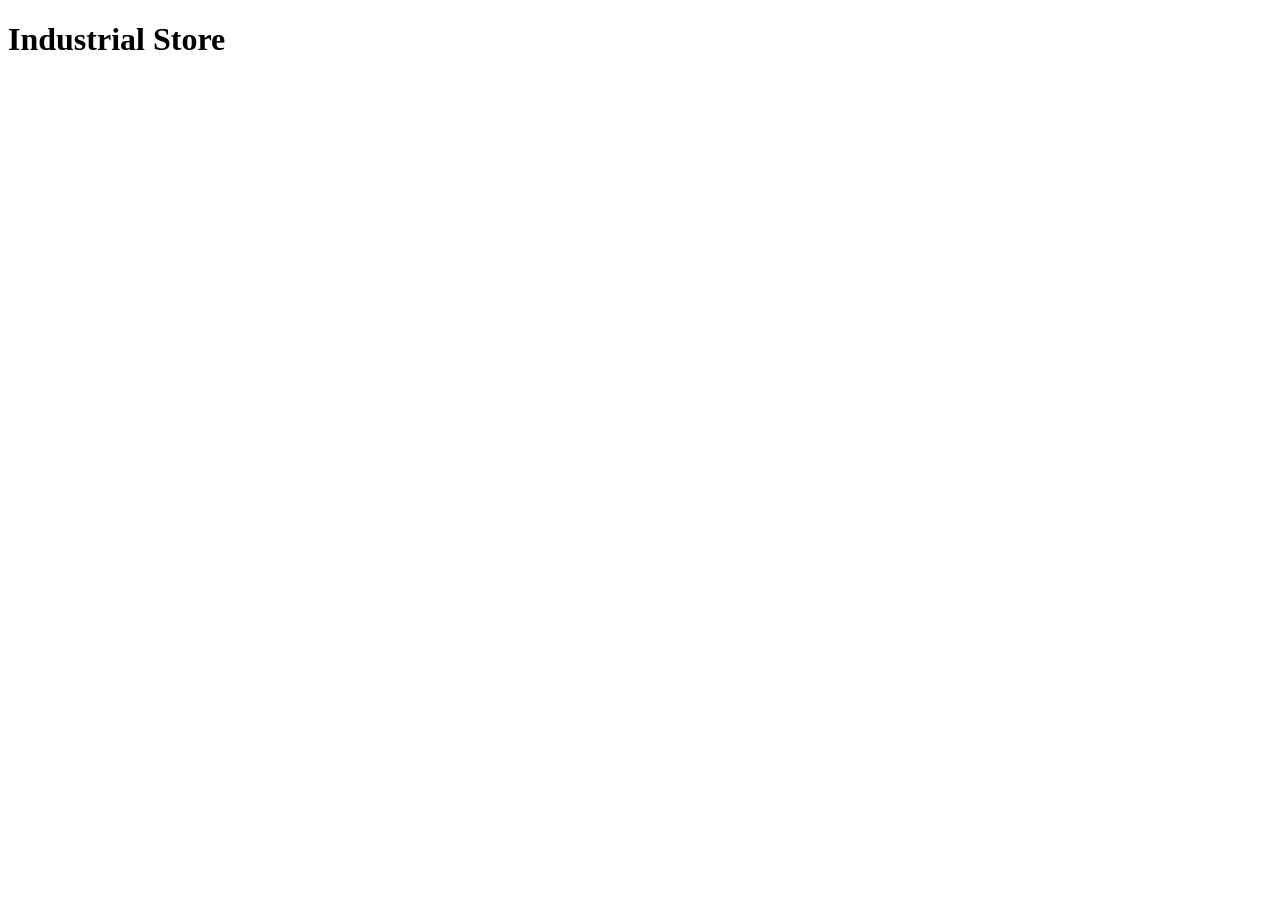
==== index.html @ e2af8fc5 "add: index.html" ====
<!DOCTYPE html>
<html lang="en">
<head>
    <meta charset="UTF-8">
    <meta name="viewport" content="width=device-width, initial-scale=1.0">
    <title>Document</title>
</head>
<body>
    <h1>Industrial Store</h1>
</body>
</html>
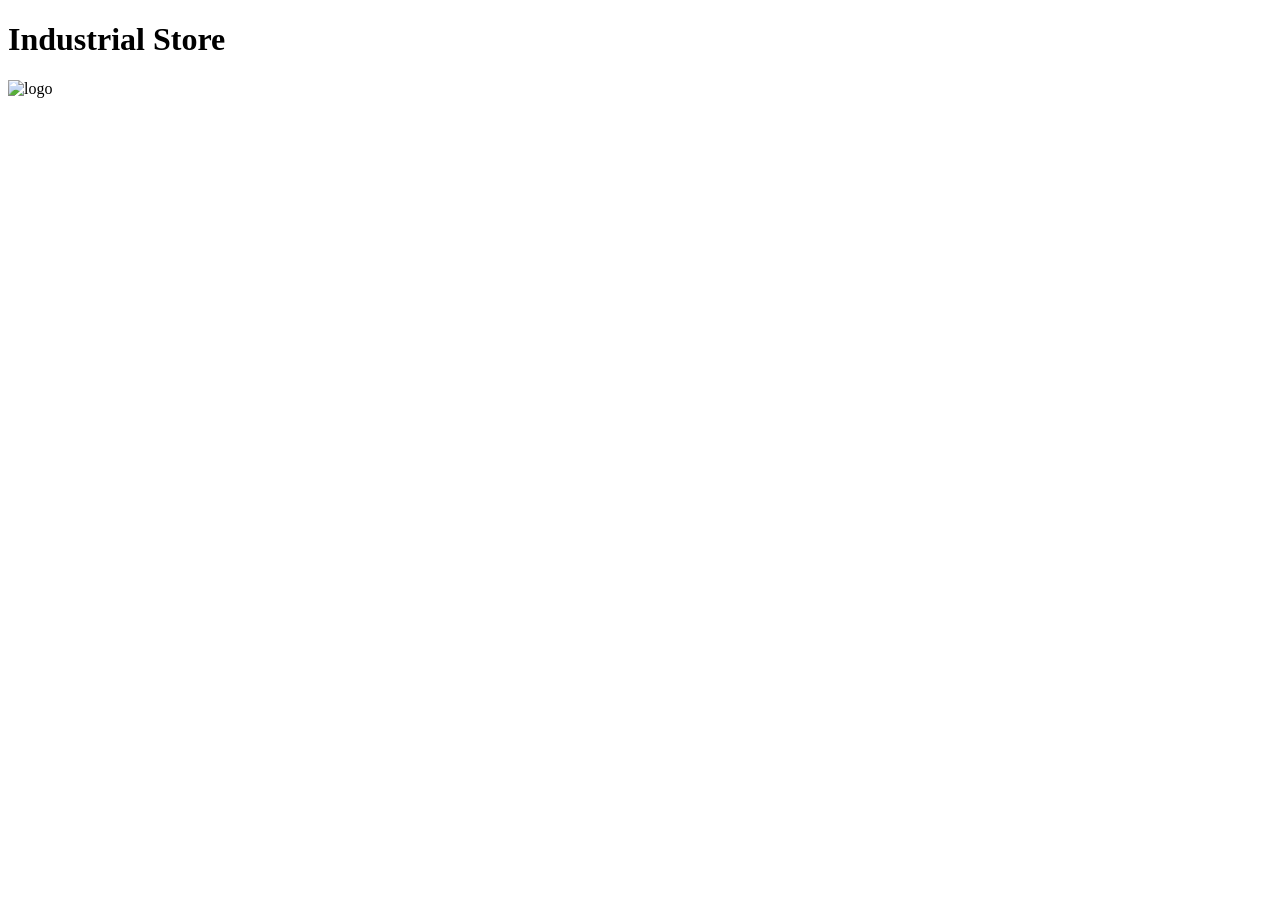
==== commit 5d510105: "add: logo img" ====
--- a/index.html
+++ b/index.html
@@ -7,5 +7,6 @@
 </head>
 <body>
     <h1>Industrial Store</h1>
+    <img src="https://all-industrial.ro/image/catalog/logo.png" alt="logo">
 </body>
 </html>
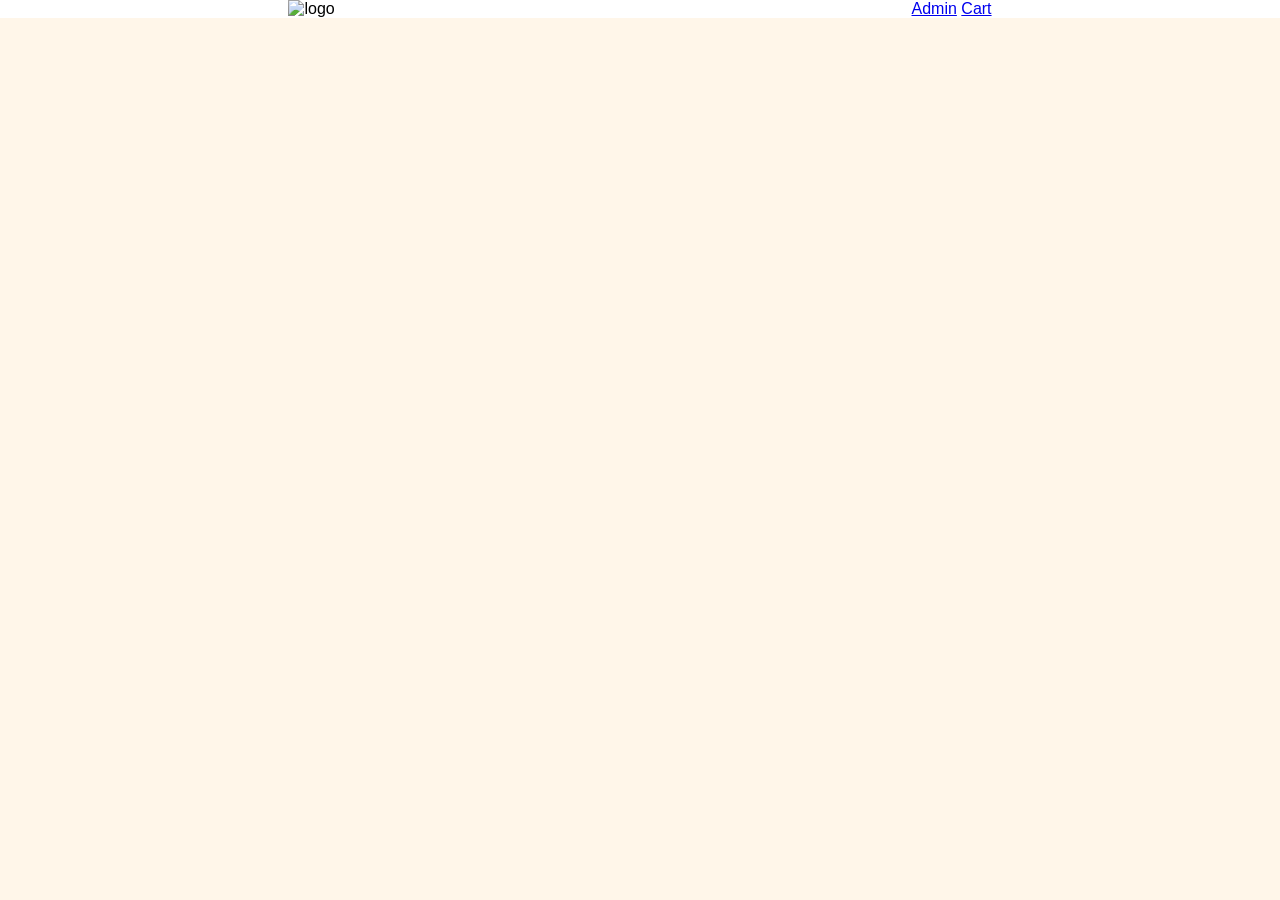
==== commit 2c6cbe35: "feat: components initial styling" ====
--- a/index.html
+++ b/index.html
@@ -3,10 +3,20 @@
 <head>
     <meta charset="UTF-8">
     <meta name="viewport" content="width=device-width, initial-scale=1.0">
-    <title>Document</title>
+   <link rel="stylesheet" href="CSS/style.css">
+    <title>Industrial Store</title>
 </head>
 <body>
-    <h1>Industrial Store</h1>
+    <div class="container">
+    <div class="navbar flex-row bg-white justify-around items-center">
+    <div class="logo">
     <img src="https://all-industrial.ro/image/catalog/logo.png" alt="logo">
+</div>
+<div class="nav-links">
+    <a href="pages/admin.html">Admin</a>
+    <a href="pages/cart.html">Cart</a>
+</div>
+</div>
+</div>
 </body>
 </html>
--- a/CSS/style.css
+++ b/CSS/style.css
@@ -0,0 +1,52 @@
+:root {
+    --primary-color:#FFF6E9;
+    --dark-color:#0D9276;
+}
+
+
+* {
+    margin: 0;
+    padding: 0;
+}
+
+body {
+    font-family: Arial, Helvetica, sans-serif;
+    background-color: var(--primary-color) ;
+}
+
+.flex-row {
+    display: flex;
+}
+
+.flex-col {
+    display: flex;
+    flex-direction: column;
+}
+
+.justify-around {
+    justify-content: space-around;
+}
+
+.justify-between {
+    justify-content: space-between;
+}
+
+.items-center {
+    align-items: center;
+}
+
+.gap-5 {
+    gap: 5px;
+}
+
+.gap-10 {
+    gap:10px;
+}
+
+.gap-20 {
+    gap: 20px;
+}
+
+.bg-white {
+    background-color: white;
+}
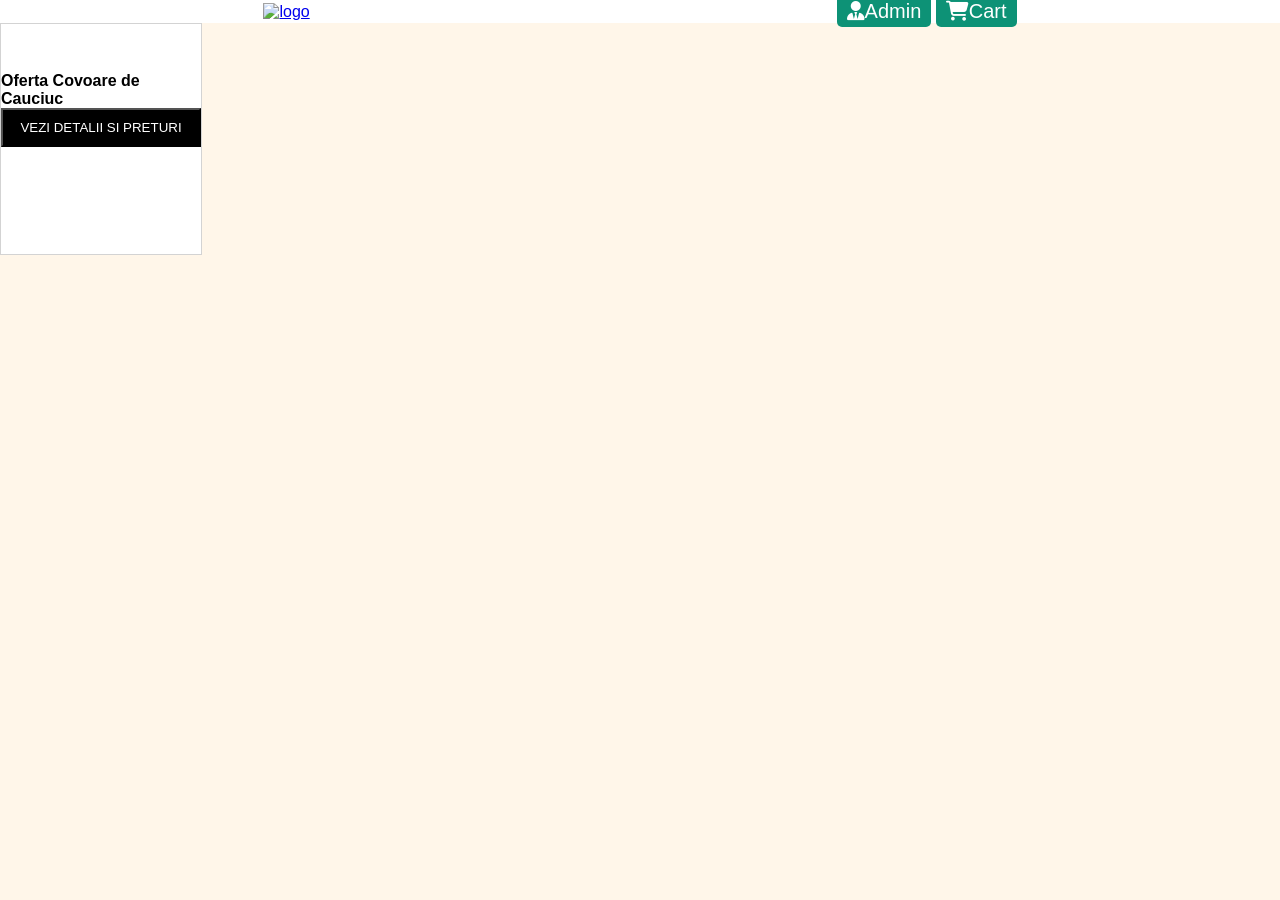
==== commit aad4d023: "feat: add first product card" ====
--- a/index.html
+++ b/index.html
@@ -3,6 +3,7 @@
 <head>
     <meta charset="UTF-8">
     <meta name="viewport" content="width=device-width, initial-scale=1.0">
+    <link rel="stylesheet" href="https://cdnjs.cloudflare.com/ajax/libs/font-awesome/6.6.0/css/all.min.css" integrity="sha512-Kc323vGBEqzTmouAECnVceyQqyqdsSiqLQISBL29aUW4U/M7pSPA/gEUZQqv1cwx4OnYxTxve5UMg5GT6L4JJg==" crossorigin="anonymous" referrerpolicy="no-referrer" />
    <link rel="stylesheet" href="CSS/style.css">
     <title>Industrial Store</title>
 </head>
@@ -10,13 +11,28 @@
     <div class="container">
     <div class="navbar flex-row bg-white justify-around items-center">
     <div class="logo">
-    <img src="https://all-industrial.ro/image/catalog/logo.png" alt="logo">
+        <a href="/index.html">
+    <img src="https://all-industrial.ro/image/catalog/logo.png" alt="logo"></a>
 </div>
 <div class="nav-links">
-    <a href="pages/admin.html">Admin</a>
-    <a href="pages/cart.html">Cart</a>
+    <a href="/pages/admin.html"><i class="fa-solid fa-user-tie"></i>Admin</a>
+    <a href="/pages/cart.html"><i class="fa-solid fa-cart-shopping"></i>Cart</a>
 </div>
 </div>
+<div class="products">
+<div class="card">
+    <div class="info">
+        <div class="img">
+            <img src="https://all-industrial.ro/image/catalog/banner/home9/4pdy.png" alt="">
+        </div>
+        <div class="name">
+            <h4>Oferta Covoare de Cauciuc</h4>
+        </div>
+        <button class="description">Vezi detalii si preturi</button>
+    </div>
+</div>
+</div>
+
 </div>
 </body>
 </html>
--- a/CSS/style.css
+++ b/CSS/style.css
@@ -49,4 +49,32 @@
 
 .bg-white {
     background-color: white;
+}
+.nav-links a {
+    background-color: var(--dark-color);
+    color: white;
+    text-decoration: none;
+    font-size: 20px;
+    border-radius: 5px;
+    padding: 5px 10px;
+}
+
+.card {
+    background-color: white;
+    height: 200px;
+    width: 200px;
+    border: 1px solid lightgray;
+    padding-top: 30px;
+}
+
+.card img {
+    width: 150px;
+}
+
+.card button {
+    width: 200px;
+    color: white;
+    background-color: black;
+    padding: 10px;
+    text-transform: uppercase;
 }
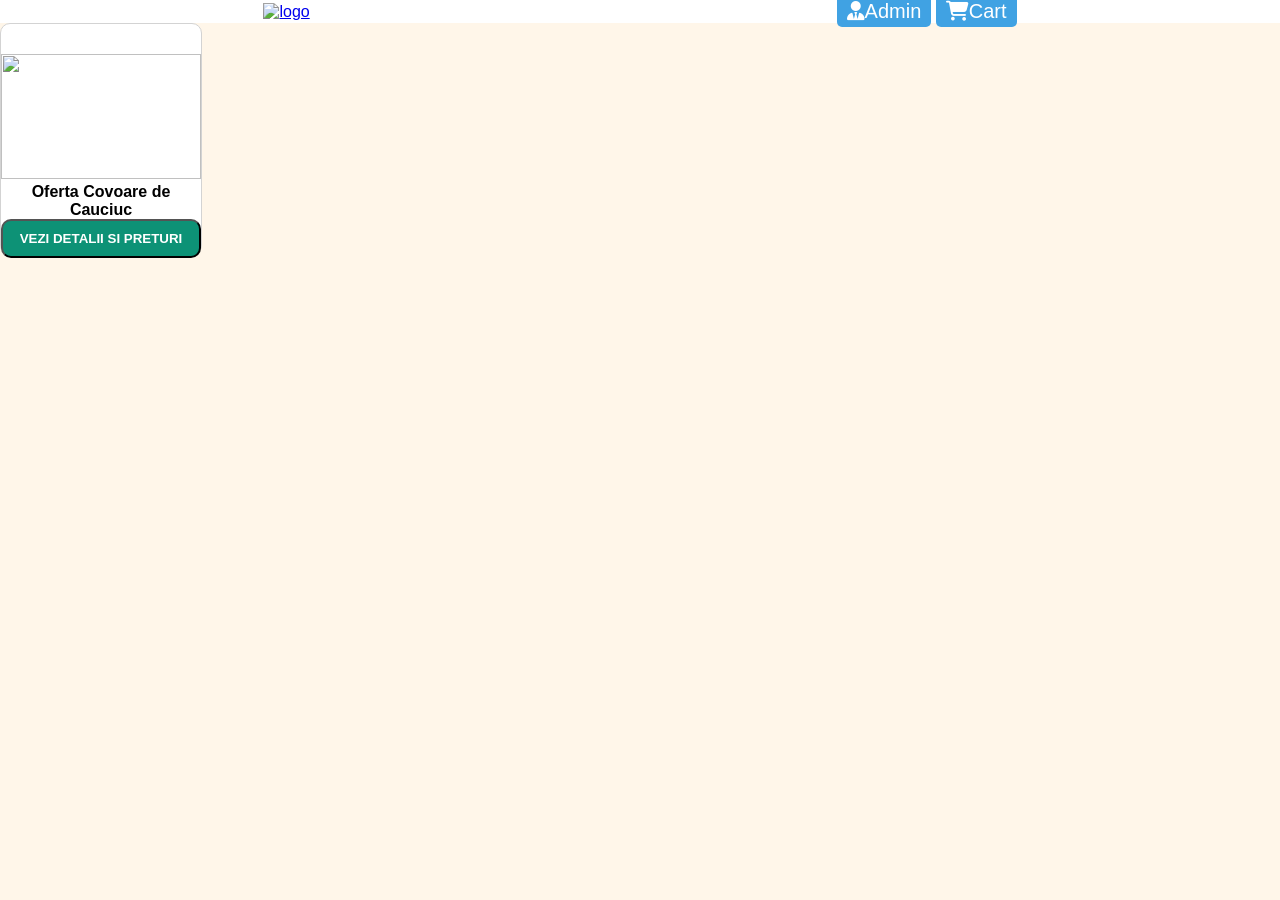
==== commit 1ffdfc21: "style: adjusting border and color for buttons and card" ====
--- a/index.html
+++ b/index.html
@@ -5,6 +5,7 @@
     <meta name="viewport" content="width=device-width, initial-scale=1.0">
     <link rel="stylesheet" href="https://cdnjs.cloudflare.com/ajax/libs/font-awesome/6.6.0/css/all.min.css" integrity="sha512-Kc323vGBEqzTmouAECnVceyQqyqdsSiqLQISBL29aUW4U/M7pSPA/gEUZQqv1cwx4OnYxTxve5UMg5GT6L4JJg==" crossorigin="anonymous" referrerpolicy="no-referrer" />
    <link rel="stylesheet" href="CSS/style.css">
+   <link rel="shortcut icon" href="https://all-industrial.ro/image/catalog/logo.png" type="image/x-icon">
     <title>Industrial Store</title>
 </head>
 <body>
--- a/CSS/style.css
+++ b/CSS/style.css
@@ -1,6 +1,7 @@
 :root {
     --primary-color:#FFF6E9;
-    --dark-color:#0D9276;
+    --dark-color:#40A2E3;
+    --button-color:#0D9276;
 }
 
 
@@ -65,16 +66,21 @@
     width: 200px;
     border: 1px solid lightgray;
     padding-top: 30px;
+    text-align: center;
+    border-radius: 10px;
 }
 
 .card img {
-    width: 150px;
+    width: 200px;
+    height: 125px;
 }
 
 .card button {
     width: 200px;
-    color: white;
-    background-color: black;
+    color:white;
+    background-color:var(--button-color);
     padding: 10px;
     text-transform: uppercase;
+    border-radius: 10px;
+    font-weight: bold;
 }
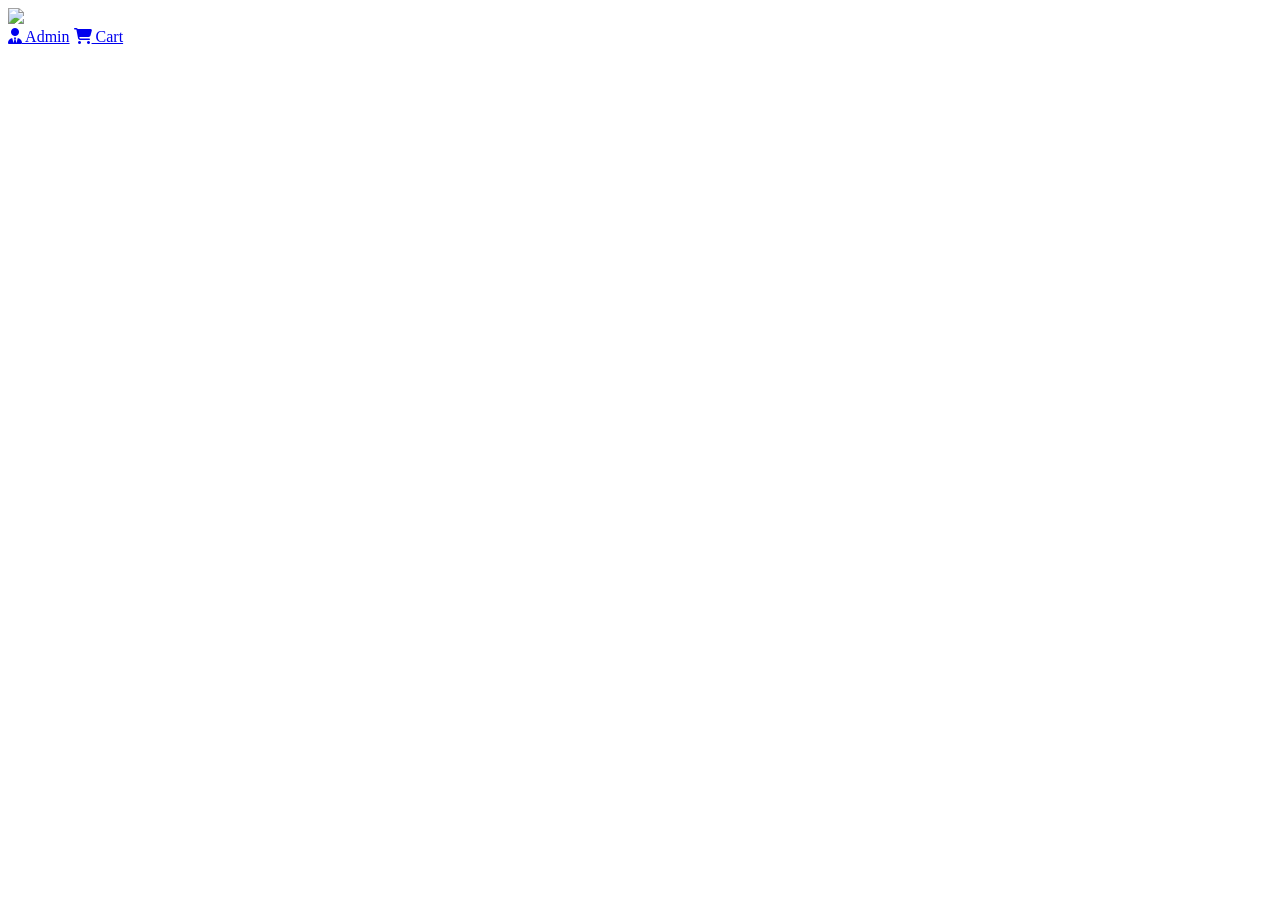
==== commit 3d9b8a7b: "Add files via upload" ====
--- a/index.html
+++ b/index.html
@@ -1,39 +1,39 @@
 <!DOCTYPE html>
 <html lang="en">
-<head>
-    <meta charset="UTF-8">
-    <meta name="viewport" content="width=device-width, initial-scale=1.0">
-    <link rel="stylesheet" href="https://cdnjs.cloudflare.com/ajax/libs/font-awesome/6.6.0/css/all.min.css" integrity="sha512-Kc323vGBEqzTmouAECnVceyQqyqdsSiqLQISBL29aUW4U/M7pSPA/gEUZQqv1cwx4OnYxTxve5UMg5GT6L4JJg==" crossorigin="anonymous" referrerpolicy="no-referrer" />
-   <link rel="stylesheet" href="CSS/style.css">
-   <link rel="shortcut icon" href="https://all-industrial.ro/image/catalog/logo.png" type="image/x-icon">
-    <title>Industrial Store</title>
-</head>
-<body>
-    <div class="container">
-    <div class="navbar flex-row bg-white justify-around items-center">
-    <div class="logo">
-        <a href="/index.html">
-    <img src="https://all-industrial.ro/image/catalog/logo.png" alt="logo"></a>
-</div>
-<div class="nav-links">
-    <a href="/pages/admin.html"><i class="fa-solid fa-user-tie"></i>Admin</a>
-    <a href="/pages/cart.html"><i class="fa-solid fa-cart-shopping"></i>Cart</a>
-</div>
-</div>
-<div class="products">
-<div class="card">
-    <div class="info">
-        <div class="img">
-            <img src="https://all-industrial.ro/image/catalog/banner/home9/4pdy.png" alt="">
-        </div>
-        <div class="name">
-            <h4>Oferta Covoare de Cauciuc</h4>
-        </div>
-        <button class="description">Vezi detalii si preturi</button>
-    </div>
-</div>
-</div>
-
-</div>
-</body>
-</html>+	<head>
+		<link
+			rel="shortcut icon"
+			href="logo/Ilogo.jpg"
+			type="image/x-icon"
+		/>
+		<meta charset="UTF-8" />
+		<link rel="stylesheet" href="https://cdnjs.cloudflare.com/ajax/libs/font-awesome/6.6.0/css/all.min.css" integrity="sha512-Kc323vGBEqzTmouAECnVceyQqyqdsSiqLQISBL29aUW4U/M7pSPA/gEUZQqv1cwx4OnYxTxve5UMg5GT6L4JJg==" crossorigin="anonymous" referrerpolicy="no-referrer" />
+		<meta name="viewport" content="width=device-width, initial-scale=1.0" />
+		<title>IndustrialStore</title>
+		<link rel="stylesheet" href="css/style.css" />
+	</head>
+	<body>
+		<div class="container">
+			<div class="navbar flex-row bg-white justify-around items-center">
+				<div class="logo">
+					<a href="index.html">
+						<img
+							src="logo/logo.jpg"
+							width="300px"
+						/>
+					</a>
+				</div>
+				<div class="nav-links">
+					<a href="pages/admin.html"
+						><i class="fa-solid fa-user-tie"></i> Admin</a
+					>
+					<a href="pages/cart.html"
+						><i class="fa-solid fa-cart-shopping"></i> Cart</a
+					>
+				</div>
+			</div>
+			<div class="products flex-wrap flex-row gap-20"></div>
+		</div>
+		<script type="module" src="index.js"></script>
+	</body>
+</html>
